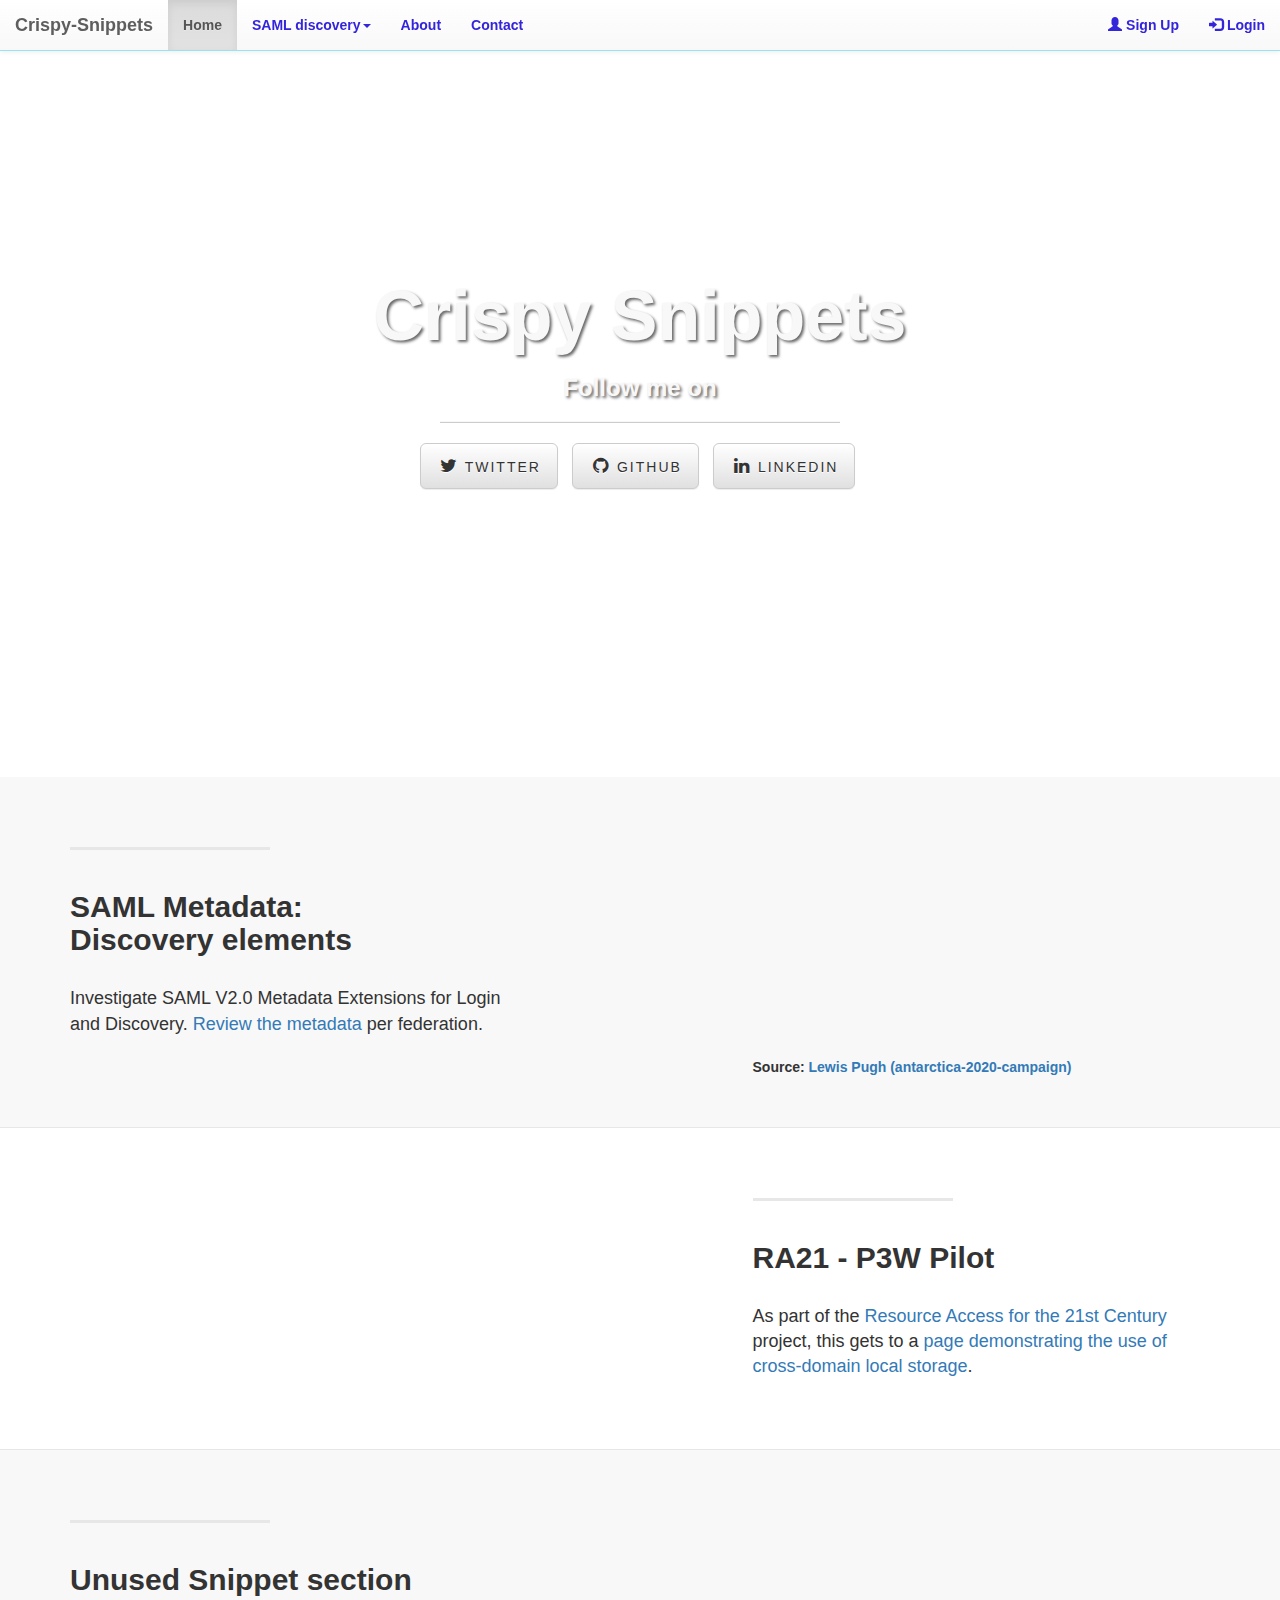
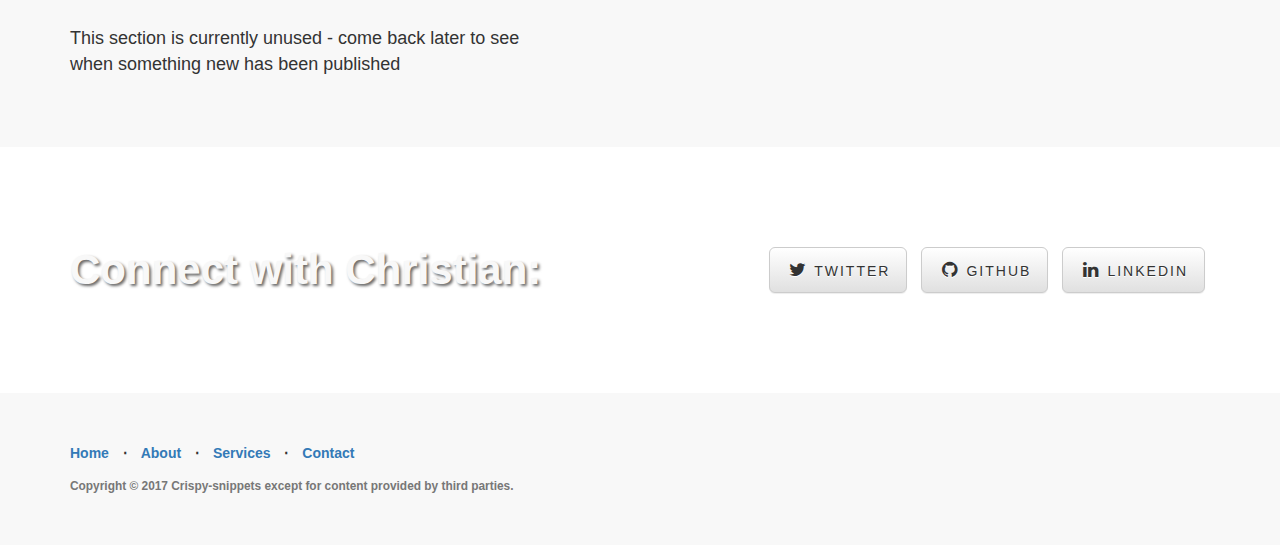
==== crispysnippets/war/index.html @ 0842a7a9 "initial commit (cleaning needed)" ====
<!DOCTYPE html>
<html lang="en">
  <head>
  	<meta name="robots" content="index, follow" />
  	<meta http-equiv="X-UA-Compatible" content="IE=edge">
  	<meta name="viewport" content="width=device-width, initial-scale=1"/>
  	
  	<!--  investigate <meta name="twitter:card" twitter:site twitter:title twitter:description etc... -->
  	<!-- add additional relevant SEO tag --> 
  	<!--  favicon stuff - to be improved for multiple platforms when the final icon/logo is decided -->
  	<link rel="shortcut icon" type="image/png" sizes="32x32" href="img/favicon-32x32.png">
  	
  	<!-- jquery library - must be loaded before other requiring it -->
  	<script src="js/jquery-3.1.1.min.js"></script>

  	<!-- Latest compiled and minified CSS -->
    <link rel="stylesheet" href="bootstrap-3.3.7-dist/css/bootstrap.min.css"/>
    <!-- Optional theme -->
	<link rel="stylesheet" href="bootstrap-3.3.7-dist/css/bootstrap-theme.min.css"/>
    <!-- Latest compiled and minified JavaScript -->
	<script src="bootstrap-3.3.7-dist/js/bootstrap.min.js"></script>
	
	<!--  to investigate / adobe fonts
	<script src="https://use.typekit.net/fpj7sfq.js"></script>
	<script>try{Typekit.load({ async: true });}catch(e){}</script>  -->
	
	<meta http-equiv="content-type" content="text/html; charset=utf-8" />
	
	<link rel="stylesheet" href="font-awesome-4.7.0/css/font-awesome.min.css">
	<link rel="stylesheet" href="css/style-home.css"/>
	
    <title>Christian Pruvost's Snippets</title>
  </head>
<body>
<header role="banner">
<!--Navbar-->
<nav class="navbar navbar-default navbar-fixed-top">
  <div class="container-fluid">
    <div class="navbar-header">
      <button type="button" class="navbar-toggle" data-toggle="collapse" data-target="#myNavbar">
        <span class="icon-bar"></span>
        <span class="icon-bar"></span>
        <span class="icon-bar"></span>                        
      </button>
      <a class="navbar-brand" href="#">Crispy-Snippets</a>
    </div>
    <div class="collapse navbar-collapse" id="myNavbar">
      <ul class="nav navbar-nav">
        <li class="active"><a href="#">Home</a></li>
        <li class="dropdown">
          <a class="dropdown-toggle" data-toggle="dropdown" href="#">SAML discovery<span class="caret"></span></a>
          <ul class="dropdown-menu">
            <li><a href="#metadata">Metadata check</a></li>
            <li><a href="#ra21-p3w">RA21 - P3W Pilot</a></li>
            <li><a href="#">not linked</a></li>
          </ul>
        </li>
        <li><a href="#aboutus">About</a></li>
        <li><a href="#contact">Contact</a></li>
      </ul>
      <ul class="nav navbar-nav navbar-right">
        <li><a href="#"><span class="glyphicon glyphicon-user"></span> Sign Up</a></li>
        <li><a href="#"><span class="glyphicon glyphicon-log-in"></span> Login</a></li>
      </ul>
    </div>
  </div>
</nav>
</header> 
<!-- nav class="navbar navbar-default navbar-dark bg-primary" role="navigation" >
<div class="container-fluid">
<div class="navbar-header">
<button type="button" class="navbar-toggle" data-toggle="collapse" data-target="#main-nav">
<span class="sr-only">Toggle navigation</span> 
<span class="icon-bar"></span>
<span class="icon-bar"></span>
<span class="icon-bar"></span>
</button>
<a class="navbar-brand" href="/"> Crispy-Snippets </a>
</div>
<div class="collapse navbar-collapse navbar-responsive-collapse" id="main-nav">
<ul class="nav navbar-nav">
<li class="menu-item menu-item-type-post_type menu-item-object-page"><a title="nav1" href="/">Nav 1 <i class="fa fa-book" aria-hidden="true"></i></a></li>
<li class="menu-item menu-item-type-post_type menu-item-object-page"><a title="nav2" href="/">Nav 2</a></li>
<li class="menu-item menu-item-type-post_type menu-item-object-page current-page-ancestor"><a title="nav3" href="/">Nav 3</a></li>
<li class="menu-item menu-item-type-post_type menu-item-object-page"><a title="nav4" href="/search"><i class="fa fa-search" aria-hidden="true"></i></a></li>
</ul>
<form class="navbar-form navbar-left">
        <div class="form-group">
          <input type="text" class="form-control" placeholder="Search">
        </div>
        <button type="submit" class="btn btn-default">Submit</button>
</form>
</div>
</div> 
</nav-->

    <!-- Header -->
    <a id="aboutus" name="aboutus"></a>
    <div class="intro-header">
        <div class="container">

            <div class="row">
                <div class="col-lg-12">
                    <div class="intro-message">
                        <h1>Crispy Snippets</h1>
                        <h3>Follow me on</h3>
                        <hr class="intro-divider">
                        <ul class="list-inline intro-social-buttons">
                            <li>
                                <a href="https://twitter.com/morecrispy" class="btn btn-default btn-lg"><i class="fa fa-twitter fa-fw"></i> <span class="network-name">Twitter</span></a>
                            </li>
                            <li>
                                <a href="https://github.com/pruvostc" class="btn btn-default btn-lg"><i class="fa fa-github fa-fw"></i> <span class="network-name">Github</span></a>
                            </li>
                            <li>
                                <a href="https://www.linkedin.com/in/christianpruvost/" class="btn btn-default btn-lg"><i class="fa fa-linkedin fa-fw"></i> <span class="network-name">Linkedin</span></a>
                            </li>
                        </ul>
                    </div>
                </div>
            </div>

        </div>
        <!-- /.container -->

    </div>
    <!-- /.intro-header -->

    <!-- Page Content -->

	<a  id="metadata" name="metadata"></a>
    <div class="content-section-a">

        <div class="container">
            <div class="row">
                <div class="col-lg-5 col-sm-6">
                    <hr class="section-heading-spacer">
                    <div class="clearfix"></div>
                    <h2 class="section-heading">SAML Metadata:<br>Discovery elements</h2>
                    <p class="lead">Investigate SAML V2.0 Metadata Extensions for Login and Discovery. <a href="/saml/">Review the metadata</a> per federation.</p>
                </div>
                <div class="col-lg-5 col-lg-offset-2 col-sm-6">
                    <img class="img-responsive" src="/img/discovery.jpg" alt="">
                </div>
                <div class="col-lg-5 col-lg-offset-7 col-sm-6">Source: <a target="_blank" href="http://lewispugh.com/antarctica-2020-campaign/">Lewis Pugh (antarctica-2020-campaign)</a></div>
            </div>

        </div>
        <!-- /.container -->

    </div>
    <!-- /.content-section-a -->

    <a  id="ra21-p3w" name="ra21-p3w"></a>
    <div class="content-section-b">

        <div class="container">

            <div class="row">
                <div class="col-lg-5 col-lg-offset-1 col-sm-push-6  col-sm-6">
                    <hr class="section-heading-spacer">
                    <div class="clearfix"></div>
                    <h2 class="section-heading">RA21 - P3W Pilot</h2>
                    <p class="lead">As part of the <a href="https://ra21.org/" target="RA21">Resource Access for the 21st Century</a> project, 
                    this gets to a <a href="ra21/">page demonstrating the use of cross-domain local storage</a>.</p>
                </div>
                <div class="col-lg-5 col-sm-pull-6  col-sm-6">
                    <img class="img-responsive" src="/img/RA21-l-bl.jpg" alt="">
                </div>
            </div>

        </div>
        <!-- /.container -->

    </div>
    <!-- /.content-section-b -->

    <div class="content-section-a">

        <div class="container">

            <div class="row">
                <div class="col-lg-5 col-sm-6">
                    <hr class="section-heading-spacer">
                    <div class="clearfix"></div>
                    <h2 class="section-heading">Unused Snippet section</h2>
                    <p class="lead">This section is currently unused - come back later to see when something new has been published</p>
                </div>
                <div class="col-lg-5 col-lg-offset-2 col-sm-6">
                    <img class="img-responsive" src="/img/puppy.png" alt="">
                </div>
            </div>

        </div>
        <!-- /.container -->

    </div>
    <!-- /.content-section-a -->

	<a  id="contact" name="contact"></a>
    <div class="banner">

        <div class="container">

            <div class="row">
                <div class="col-lg-6">
                    <h2>Connect with Christian:</h2>
                </div>
                <div class="col-lg-6">
                    <ul class="list-inline banner-social-buttons">
                        <li>
                            <a href="https://twitter.com/morecrispy" class="btn btn-default btn-lg"><i class="fa fa-twitter fa-fw"></i> <span class="network-name">Twitter</span></a>
                        </li>
                        <li>
                            <a href="https://github.com/pruvostc" class="btn btn-default btn-lg"><i class="fa fa-github fa-fw"></i> <span class="network-name">Github</span></a>
                        </li>
                        <li>
                            <a href="https://www.linkedin.com/in/christianpruvost/" class="btn btn-default btn-lg"><i class="fa fa-linkedin fa-fw"></i> <span class="network-name">Linkedin</span></a>
                        </li>
                    </ul>
                </div>
            </div>

        </div>
        <!-- /.container -->

    </div>
    <!-- /.banner -->

    <!-- Footer -->
    <footer>
        <div class="container">
            <div class="row">
                <div class="col-lg-12">
                    <ul class="list-inline">
                        <li>
                            <a href="#">Home</a>
                        </li>
                        <li class="footer-menu-divider">&sdot;</li>
                        <li>
                            <a href="#aboutus">About</a>
                        </li>
                        <li class="footer-menu-divider">&sdot;</li>
                        <li>
                            <a href="#services">Services</a>
                        </li>
                        <li class="footer-menu-divider">&sdot;</li>
                        <li>
                            <a href="#contact">Contact</a>
                        </li>
                    </ul>
                    <p class="copyright text-muted small">Copyright &copy; 2017 Crispy-snippets except for content provided by third parties.</p>
                </div>
            </div>
        </div>
    </footer>
  </body>
</html>
---- crispysnippets/war/css/style-home.css ----
body,
html {
    width: 100%;
    height: 100%;
}

body,
h1,
h2,
h3,
h4,
h5,
h6 {
    font-family: "Lato","Helvetica Neue",Helvetica,Arial,sans-serif;
    font-weight: 700;
}

.topnav {
    font-size: 14px; 
}

.lead {
    font-size: 18px;
    font-weight: 400;
}

.intro-header {
    padding-top: 50px; /* If you're making other pages, make sure there is 50px of padding to make sure the navbar doesn't overlap content! */
    padding-bottom: 50px;
    text-align: center;
    color: #f8f8f8;
    background: url(/img/riverphoto.min2.jpg) no-repeat center center;
    background-size: cover;
}
.intro-header-page {
    padding-top: 50px; /* If you're making other pages, make sure there is 50px of padding to make sure the navbar doesn't overlap content! */
    padding-bottom: 50px;
    text-align: center;
    color: #f8f8f8;
}
.intro-message {
    position: relative;
    padding-top: 20%;
    padding-bottom: 20%;
}

.intro-message > h1 {
    margin: 0;
    text-shadow: 2px 2px 3px rgba(0,0,0,0.6);
    font-size: 5em;
}

.intro-divider {
    width: 400px;
    border-top: 1px solid #f8f8f8;
    border-bottom: 1px solid rgba(0,0,0,0.2);
}

.intro-message > h3 {
    text-shadow: 2px 2px 3px rgba(0,0,0,0.6);
}

@media(max-width:767px) {
    .intro-message {
        padding-bottom: 15%;
    }

    .intro-message > h1 {
        font-size: 3em;
    }

    ul.intro-social-buttons > li {
        display: block;
        margin-bottom: 20px;
        padding: 0;
    }

    ul.intro-social-buttons > li:last-child {
        margin-bottom: 0;
    }

    .intro-divider {
        width: 100%;
    }
}

.network-name {
    text-transform: uppercase;
    font-size: 14px;
    font-weight: 400;
    letter-spacing: 2px;
}

.content-section-a {
    padding: 50px 0;
    background-color: #f8f8f8;
}

.content-section-b {
    padding: 50px 0;
    border-top: 1px solid #e7e7e7;
    border-bottom: 1px solid #e7e7e7;
}

.section-heading {
    margin-bottom: 30px;
}

.section-heading-spacer {
    float: left;
    width: 200px;
    border-top: 3px solid #e7e7e7;
}

.banner {
    padding: 100px 0;
    color: #f8f8f8;
    background: url(/img/test.jpg) no-repeat center center;
    background-size: cover;
}

.banner h2 {
    margin: 0;
    text-shadow: 2px 2px 3px rgba(0,0,0,0.6);
    font-size: 3em;
}

.banner ul {
    margin-bottom: 0;
}

.banner-social-buttons {
    float: right;
    margin-top: 0;
}

@media(max-width:1199px) {
    ul.banner-social-buttons {
        float: left;
        margin-top: 15px;
    }
}

@media(max-width:767px) {
    .banner h2 {
        margin: 0;
        text-shadow: 2px 2px 3px rgba(0,0,0,0.6);
        font-size: 3em;
    }

    ul.banner-social-buttons > li {
        display: block;
        margin-bottom: 20px;
        padding: 0;
    }

    ul.banner-social-buttons > li:last-child {
        margin-bottom: 0;
    }
}

footer {
    padding: 50px 0;
    background-color: #f8f8f8;
}

p.copyright {
    margin: 15px 0 0;
}

.background-image {
  position: relative;
  z-index: -1;
  display: block;
  width: 100%;
  padding-top: 10px;
}
.bkgd-image{
	width: 100%;
	border: 1px solid black;
	-webkit-filter: blur(2px);
  	-moz-filter: blur(2px);
  	-o-filter: blur(2px);
  	-ms-filter: blur(2px);
  	filter: blur(2px);
}

.navbar-default {
    background-color: #F8F8F8;
    border-color: #96e3f1;
}
.navbar-default .navbar-nav > li > a {
    color: #3325da;
}
.navbar-default .navbar-nav > .active > a, .navbar-default .navbar-nav > .active > a:hover, .navbar-default .navbar-nav > .active > a:focus {
    background-color: #96e3f1;
    color: #555555;
}

#main-page-content {
	position: absolute;
	top: 20%;
	left: 10%;
	width: 65%;
	z-index: 1;
	background-color: #ffffff;
	border-color: #000000;
	padding-left: 5px;
	
	-ms-filter: "progid:DXImageTransform.Microsoft.Alpha(Opacity=90)";       /* IE 8 */
	filter: alpha(opacity=90);  /* IE 5-7 */
	-moz-opacity: 0.9;          /* Netscape */
	-khtml-opacity: 0.9;        /* Safari 1.x */
	opacity: 0.9;               /* Good browsers */
}

.block-sep {
	position: relative;
	background-color: #efefef;
	height: 700px
}
.page-footer {
	position: relative;
	z-index: 2;
	text-align: center;
	color: #6e6e6e;
}

.mainlinkout {
	color: #4040ff;
}

.linkout {
	font-size: 10px;
	font-weight: italic;
	color: #FF0000 !important;
}
a.linkout:visited {
	color: #DD0000 !important;
}
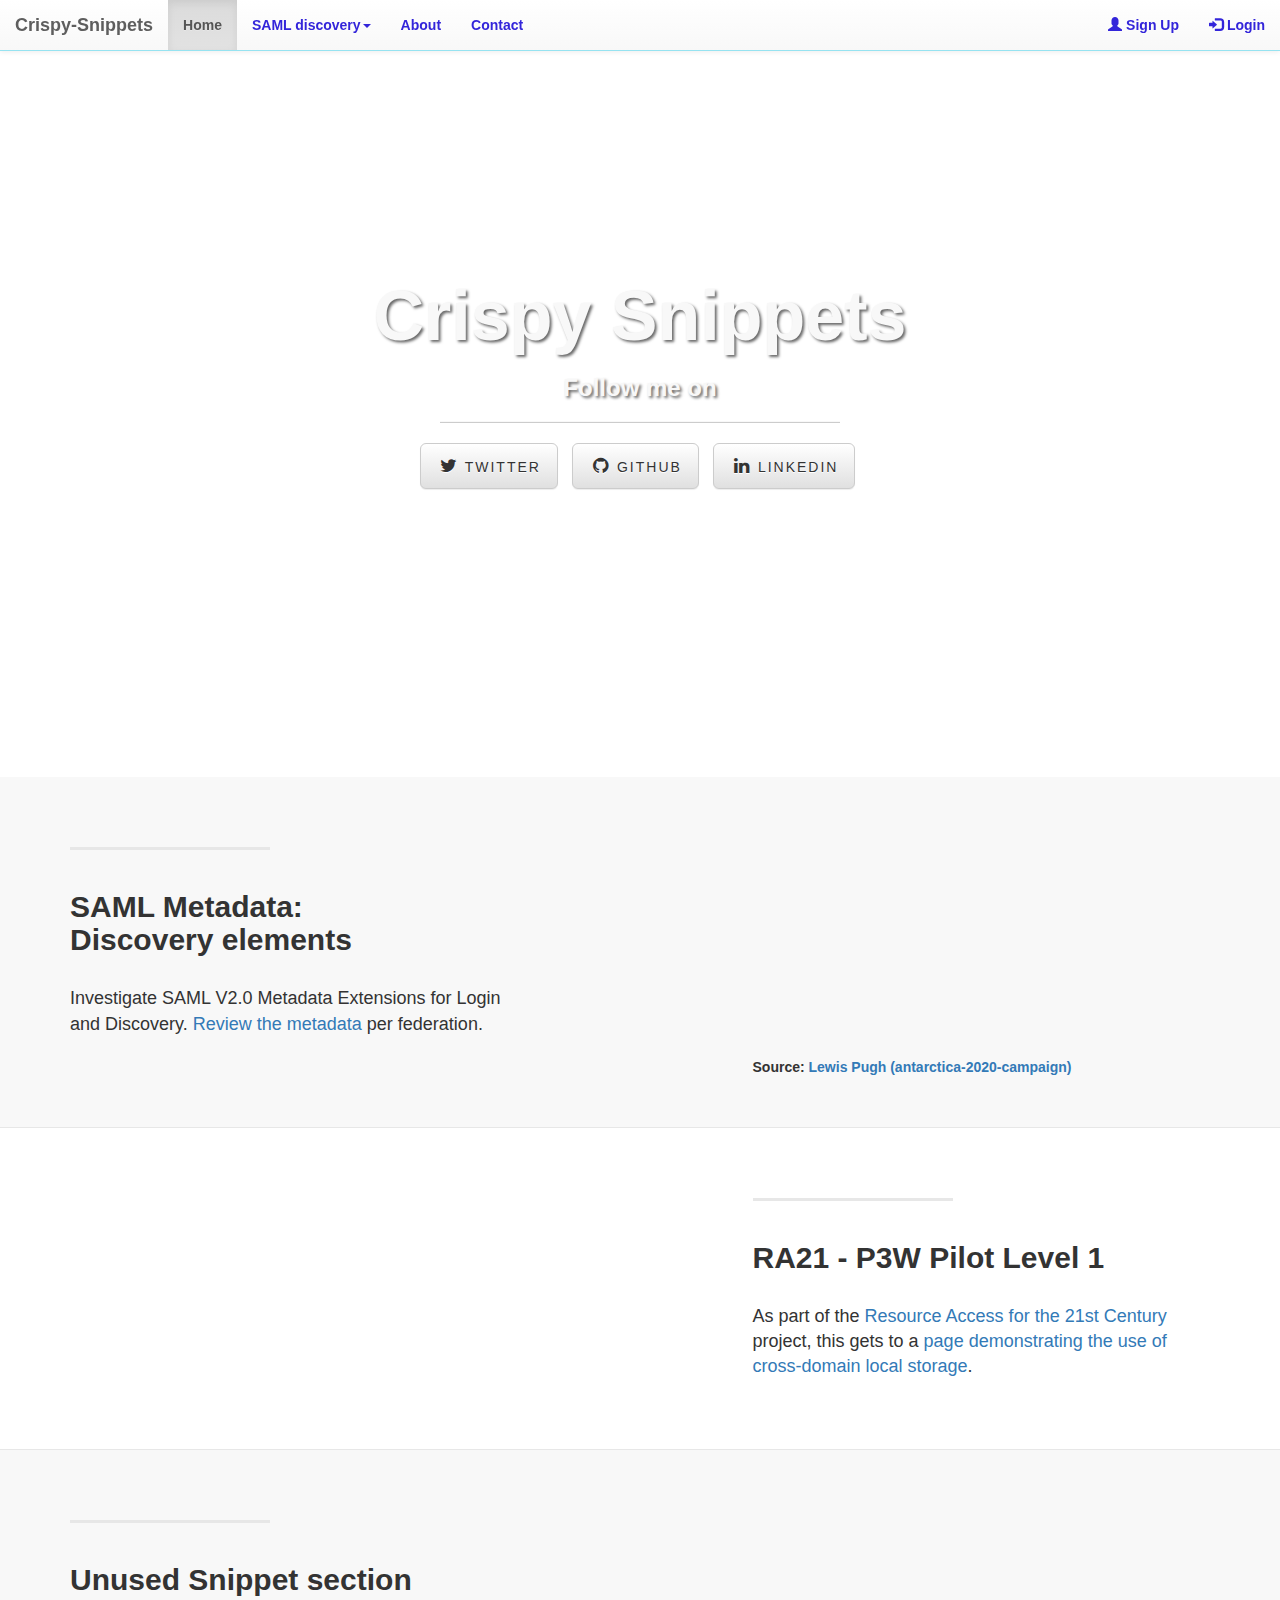
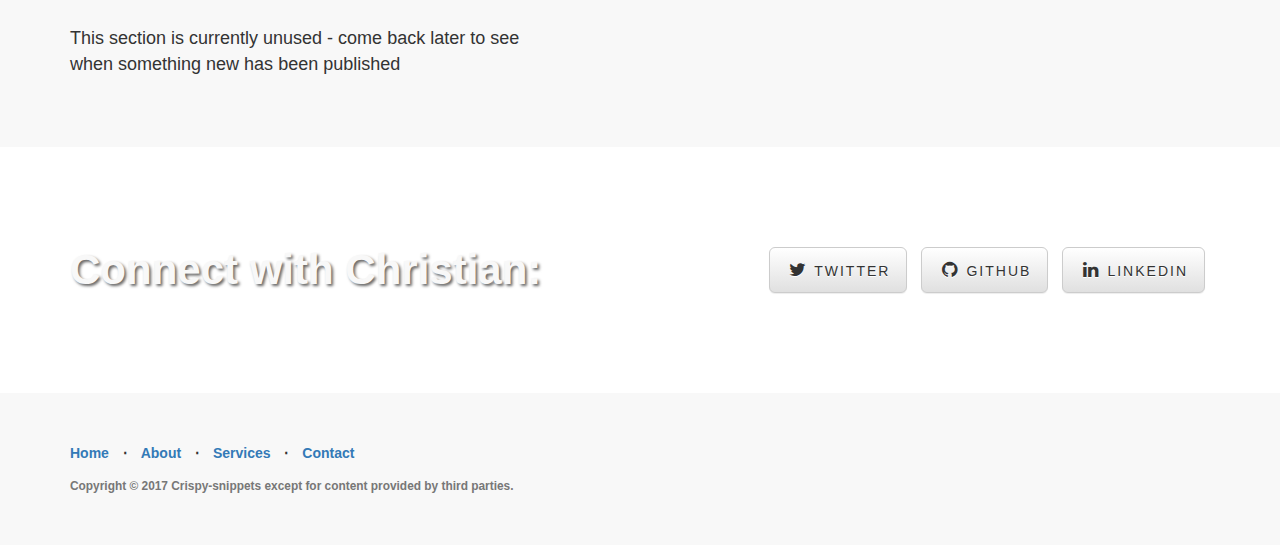
==== commit 39f4e632: "minor update" ====
--- a/crispysnippets/war/index.html
+++ b/crispysnippets/war/index.html
@@ -51,7 +51,7 @@
           <a class="dropdown-toggle" data-toggle="dropdown" href="#">SAML discovery<span class="caret"></span></a>
           <ul class="dropdown-menu">
             <li><a href="#metadata">Metadata check</a></li>
-            <li><a href="#ra21-p3w">RA21 - P3W Pilot</a></li>
+            <li><a href="#ra21-p3w">RA21 - P3W Pilot Level 1</a></li>
             <li><a href="#">not linked</a></li>
           </ul>
         </li>
@@ -160,7 +160,7 @@
                 <div class="col-lg-5 col-lg-offset-1 col-sm-push-6  col-sm-6">
                     <hr class="section-heading-spacer">
                     <div class="clearfix"></div>
-                    <h2 class="section-heading">RA21 - P3W Pilot</h2>
+                    <h2 class="section-heading">RA21 - P3W Pilot Level 1</h2>
                     <p class="lead">As part of the <a href="https://ra21.org/" target="RA21">Resource Access for the 21st Century</a> project, 
                     this gets to a <a href="ra21/">page demonstrating the use of cross-domain local storage</a>.</p>
                 </div>
@@ -226,7 +226,6 @@
 
     </div>
     <!-- /.banner -->
-
     <!-- Footer -->
     <footer>
         <div class="container">
